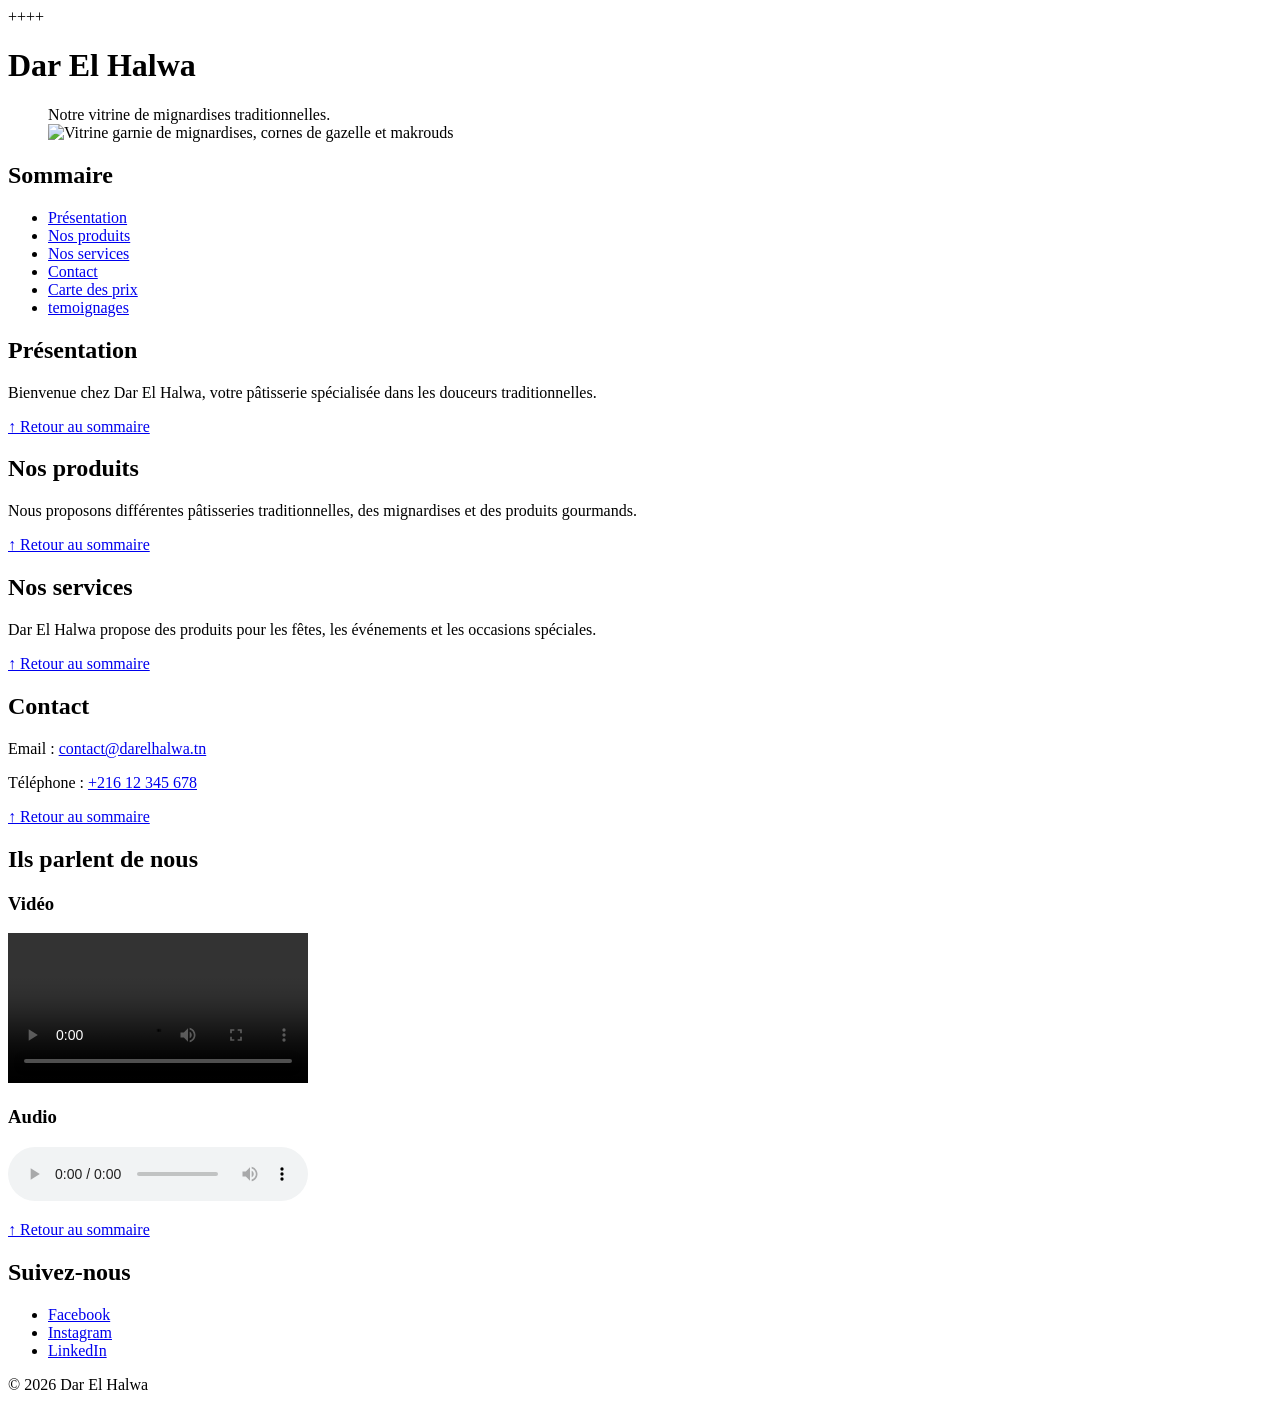
==== index.html @ 06b05986 "Initialiser le projet Dar El Halwa" ====
<!DOCTYPE html>
<html lang="fr">++++
<head>
    <meta charset="UTF-8">
    <meta name="viewport" content="width=device-width, initial-scale=1.0">
    <title>Dar El Halwa - Pâtisserie</title>
</head>

<body>

    <header>
        <h1>Dar El Halwa</h1>

        <figure>
            <figcaption>
                Notre vitrine de mignardises traditionnelles.
            </figcaption>
            <img src="images/patisserie.jpg"
                 alt="Vitrine garnie de mignardises, cornes de gazelle et makrouds">
        </figure>
    </header>


    <nav id="sommaire">
        <h2>Sommaire</h2> 

        <ul>
            <li><a href="#presentation">Présentation</a></li>
            <li><a href="#produits">Nos produits</a></li>
            <li><a href="#services">Nos services</a></li>
            <li><a href="#contact">Contact</a></li>
            <li><a href="carte.html">Carte des prix</a></li>
            <li><a href="temoignages">temoignages</a></li>
        </ul>
    </nav>


    <main>

        <section id="presentation">
            <h2>Présentation</h2>

            <p>
                Bienvenue chez Dar El Halwa, votre pâtisserie spécialisée
                dans les douceurs traditionnelles.
            </p>

            <a href="#sommaire">↑ Retour au sommaire</a>
        </section>


        <section id="produits">
            <h2>Nos produits</h2>

            <p>
                Nous proposons différentes pâtisseries traditionnelles,
                des mignardises et des produits gourmands.
            </p>

            <a href="#sommaire">↑ Retour au sommaire</a>
        </section>


        <section id="services">
            <h2>Nos services</h2>

            <p>
                Dar El Halwa propose des produits pour les fêtes,
                les événements et les occasions spéciales.
            </p>

            <a href="#sommaire">↑ Retour au sommaire</a>
        </section>


        <section id="contact">
            <h2>Contact</h2>

            <p>
                Email :
                <a href="mailto:contact@darelhalwa.tn?subject=Demande%20de%20renseignements">
                    contact@darelhalwa.tn
                </a>
            </p>

            <p>
                Téléphone :
                <a href="tel:+21612345678">
                    +216 12 345 678
                </a>
            </p>

            <a href="#sommaire">↑ Retour au sommaire</a>
        </section>


        <section id="temoignages">
            <h2>Ils parlent de nous</h2>

            <h3>Vidéo</h3>

            <video controls>
                <source src="medias/temoignage.mp4" type="video/mp4">
            </video>

            <h3>Audio</h3>

            <audio controls>
                <source src="medias/avis-clients.mp3" type="audio/mpeg">
            </audio>

            <p>
                <a href="#sommaire">↑ Retour au sommaire</a>
            </p>
        </section>

    </main>


    <footer>

        <h2>Suivez-nous</h2>

        <ul>
            <li>
                <a href="https://www.facebook.com/darelhalwa"
                   target="_blank"
                   rel="noopener">
                    Facebook
                </a>
            </li>

            <li>
                <a href="https://www.instagram.com/darelhalwa"
                   target="_blank"
                   rel="noopener">
                    Instagram
                </a>
            </li>

            <li>
                <a href="https://www.linkedin.com/company/darelhalwa"
                   target="_blank"
                   rel="noopener">
                    LinkedIn
                </a>
            </li>
        </ul>

        <p>&copy; 2026 Dar El Halwa</p>

    </footer>

</body>
</html>
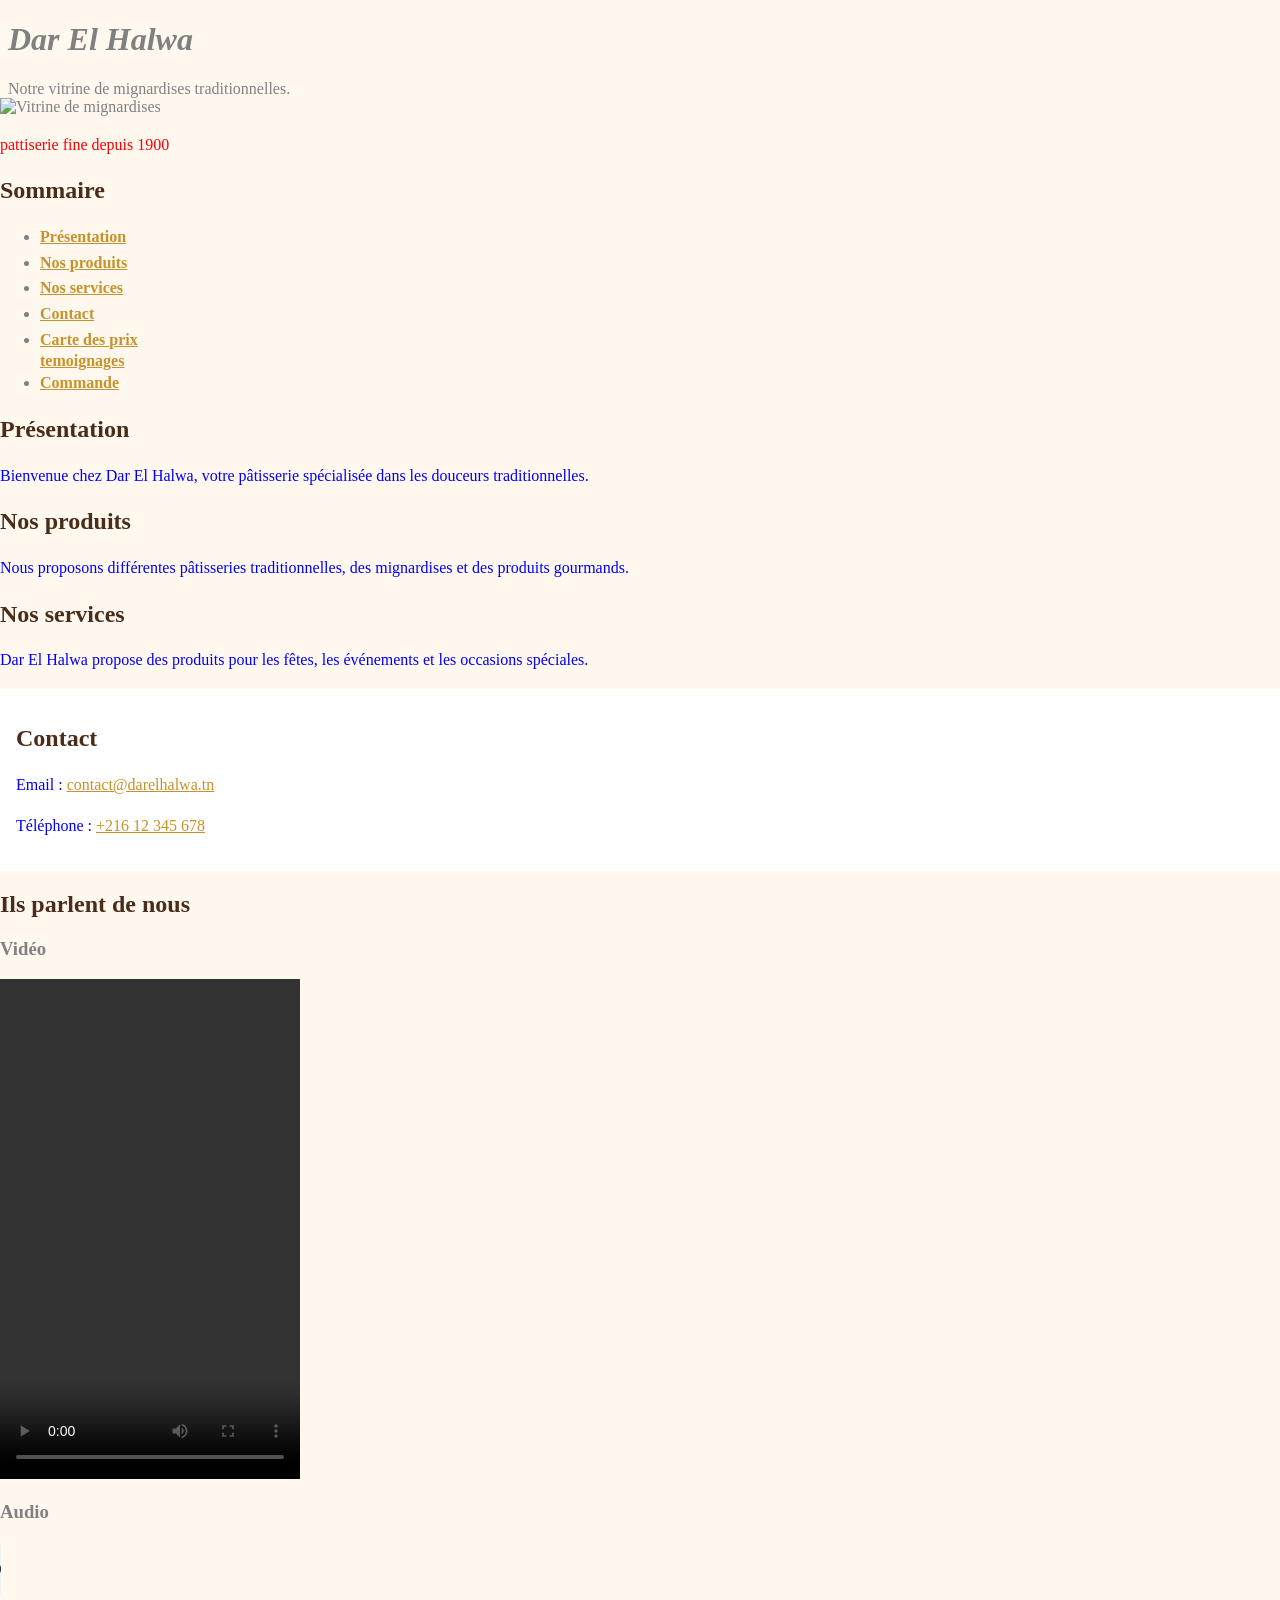
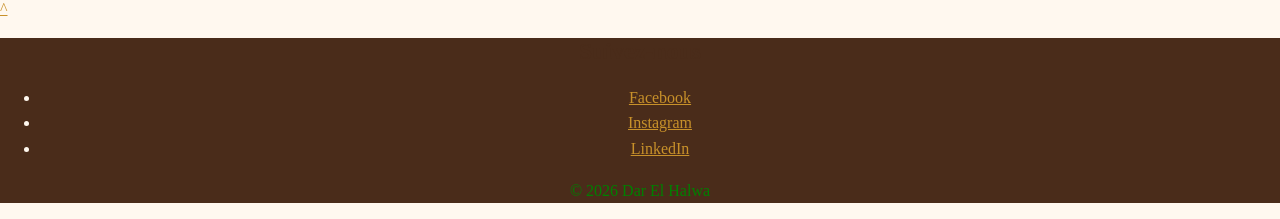
==== commit a4ab9559: "Ajouter la feuille de styles et la charte graphique" ====
--- a/index.html
+++ b/index.html
@@ -1,24 +1,29 @@
 <!DOCTYPE html>
-<html lang="fr">++++
+<html lang="fr">
+<link rel="stylesheet" href="css/style.css">
 <head>
     <meta charset="UTF-8">
     <meta name="viewport" content="width=device-width, initial-scale=1.0">
     <title>Dar El Halwa - Pâtisserie</title>
+    <style>
+        p{color: green;}
+    </style>
 </head>
 
-<body>
+<body style="margin: 0;" id="sommaire">
+<header>  
+    <h1 class="mise-en-avant" style="margin-left: 8px;">Dar El Halwa</h1>
+    <figure style="margin: 0; width: 100%;">
+        <figcaption style="margin-left: 8px;">
+            Notre vitrine de mignardises traditionnelles.
+        </figcaption>
 
-    <header>
-        <h1>Dar El Halwa</h1>
-
-        <figure>
-            <figcaption>
-                Notre vitrine de mignardises traditionnelles.
-            </figcaption>
-            <img src="images/patisserie.jpg"
-                 alt="Vitrine garnie de mignardises, cornes de gazelle et makrouds">
-        </figure>
-    </header>
+        <img src="frrrr.jpg"
+             alt="Vitrine de mignardises"
+             width="100%">
+    </figure>
+    <p style="color: red;">pattiserie fine depuis 1900</p>
+</header>
 
 
     <nav id="sommaire">
@@ -30,7 +35,9 @@
             <li><a href="#services">Nos services</a></li>
             <li><a href="#contact">Contact</a></li>
             <li><a href="carte.html">Carte des prix</a></li>
-            <li><a href="temoignages">temoignages</a></li>
+            <a href="#temoignages">temoignages</a>
+            <li><a href="commander.html">Commande</a></li>
+
         </ul>
     </nav>
 
@@ -45,11 +52,11 @@
                 dans les douceurs traditionnelles.
             </p>
 
-            <a href="#sommaire">↑ Retour au sommaire</a>
+            
         </section>
 
 
-        <section id="produits">
+        <section class="carte.info" id="produits">
             <h2>Nos produits</h2>
 
             <p>
@@ -57,7 +64,6 @@
                 des mignardises et des produits gourmands.
             </p>
 
-            <a href="#sommaire">↑ Retour au sommaire</a>
         </section>
 
 
@@ -69,7 +75,6 @@
                 les événements et les occasions spéciales.
             </p>
 
-            <a href="#sommaire">↑ Retour au sommaire</a>
         </section>
 
 
@@ -90,7 +95,6 @@
                 </a>
             </p>
 
-            <a href="#sommaire">↑ Retour au sommaire</a>
         </section>
 
 
@@ -98,25 +102,20 @@
             <h2>Ils parlent de nous</h2>
 
             <h3>Vidéo</h3>
-
-            <video controls>
-                <source src="medias/temoignage.mp4" type="video/mp4">
+            <video controls height="500" width="300">
+                <source src="13402388_1080_1920_30fps.mp4" type="video/mp4">
             </video>
 
             <h3>Audio</h3>
 
             <audio controls>
-                <source src="medias/avis-clients.mp3" type="audio/mpeg">
+                <source src="freesound_community-oh-x7-45655.mp3" type="audio/mpeg">
             </audio>
-
-            <p>
-                <a href="#sommaire">↑ Retour au sommaire</a>
-            </p>
         </section>
 
     </main>
 
-
+<a href="#sommaire">^</a>
     <footer>
 
         <h2>Suivez-nous</h2>
@@ -150,6 +149,5 @@
         <p>&copy; 2026 Dar El Halwa</p>
 
     </footer>
-
 </body>
 </html>
--- a/css/style.css
+++ b/css/style.css
@@ -0,0 +1,103 @@
+*, *::before, *::after {
+box-sizing: border-box;
+}
+:root {
+--miel: #c8912a;
+--chocolat: #4a2c1a;
+--creme: #fff8ef;
+--espace: 1rem;
+}
+body {
+background-color: var(--creme);
+color: gray ;}
+:link{
+    color: var(--miel);
+}
+h2{
+    color: var(--chocolat);
+    border-bottom: 2px var(--miel) ;
+}
+nav a{
+    text-align: none;
+    color: var(--chocolat);
+    font-weight: bold;
+}
+strong{
+    color: var(--miel);
+}
+footer{
+    background-color: var(--chocolat);
+    color: var(--creme);
+    text-align: center;
+}
+p,li{
+    line-height: 1.6;
+}
+#contact{
+    background-color: white;
+    padding: var(--espace) ;
+}
+.mise-en-avant{
+font-weight: bolder;
+font-style: italic;
+}
+a:visited{
+    color: rgb(0,129,0);
+}
+a:link{
+    color: var(--miel);
+}
+a:hover{
+    color: rgb(0,129,0);
+}
+a:active{
+    color: var(--chocolat);
+}
+p{
+    color: green;
+}
+main p{
+    color: blue;
+}
+.mise-en-avant{
+    color: gray;
+}
+.carte-info{
+    width: 400px;
+    padding: 20px;
+    border: 2px var(--miel);
+    margin: 30px;
+}
+table { 
+    border-collapse: collapse; width: 100%;
+ }
+thead {
+    background-color: var(--miel);
+    color: var(--chocolat);
+}
+th, td {
+    border: 1px solid gray;
+    padding: 8px;
+
+}
+tbody tr td:last-child { 
+    text-align:right; 
+}
+tbody tr:nth-child(even) { 
+    background-color: #faf3e8; }
+caption { 
+    caption-side: bottom;
+    font-style: italic;
+ }
+
+.fleche {
+    position: fixed;
+    bottom: 20px;
+    right: 20px;
+    font-size: 30px;
+    text-decoration: none;
+    background-color: brown;
+    color: white;
+    padding: 10px;
+    border-radius: 50%;
+}
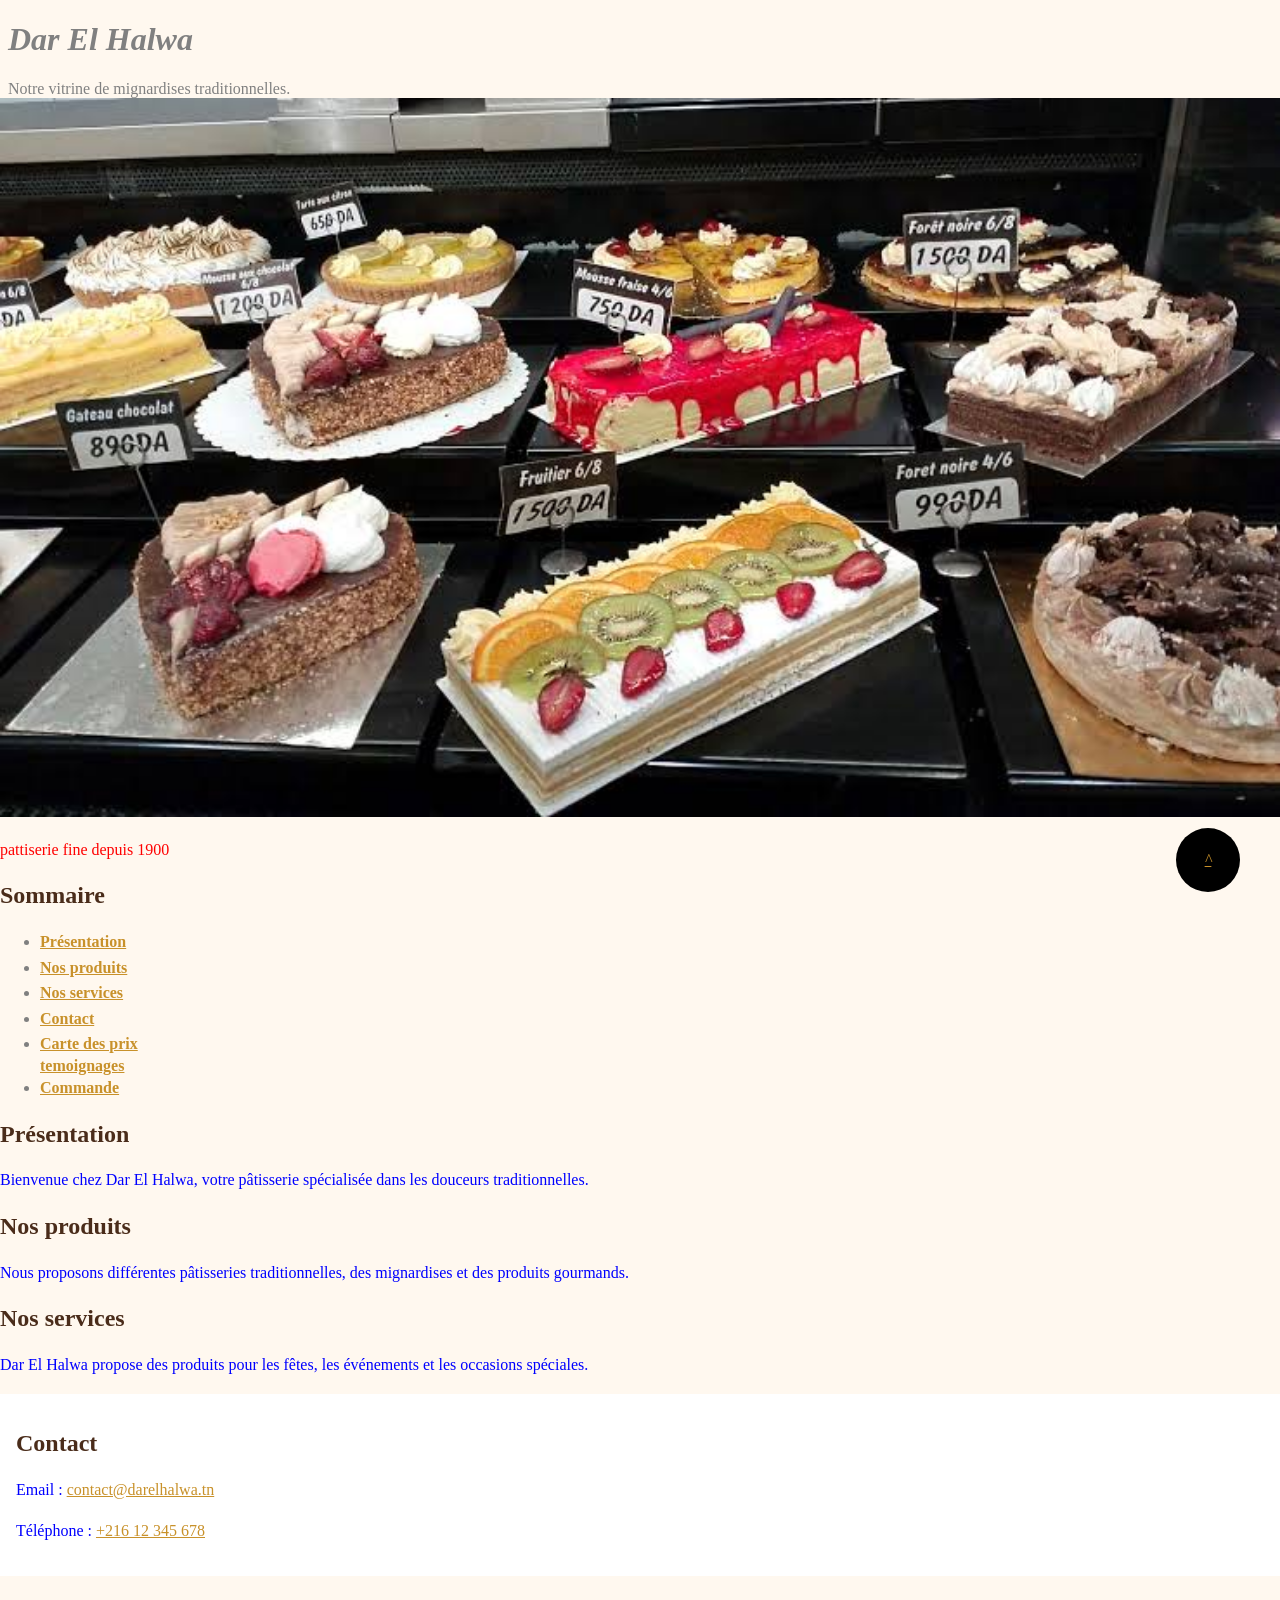
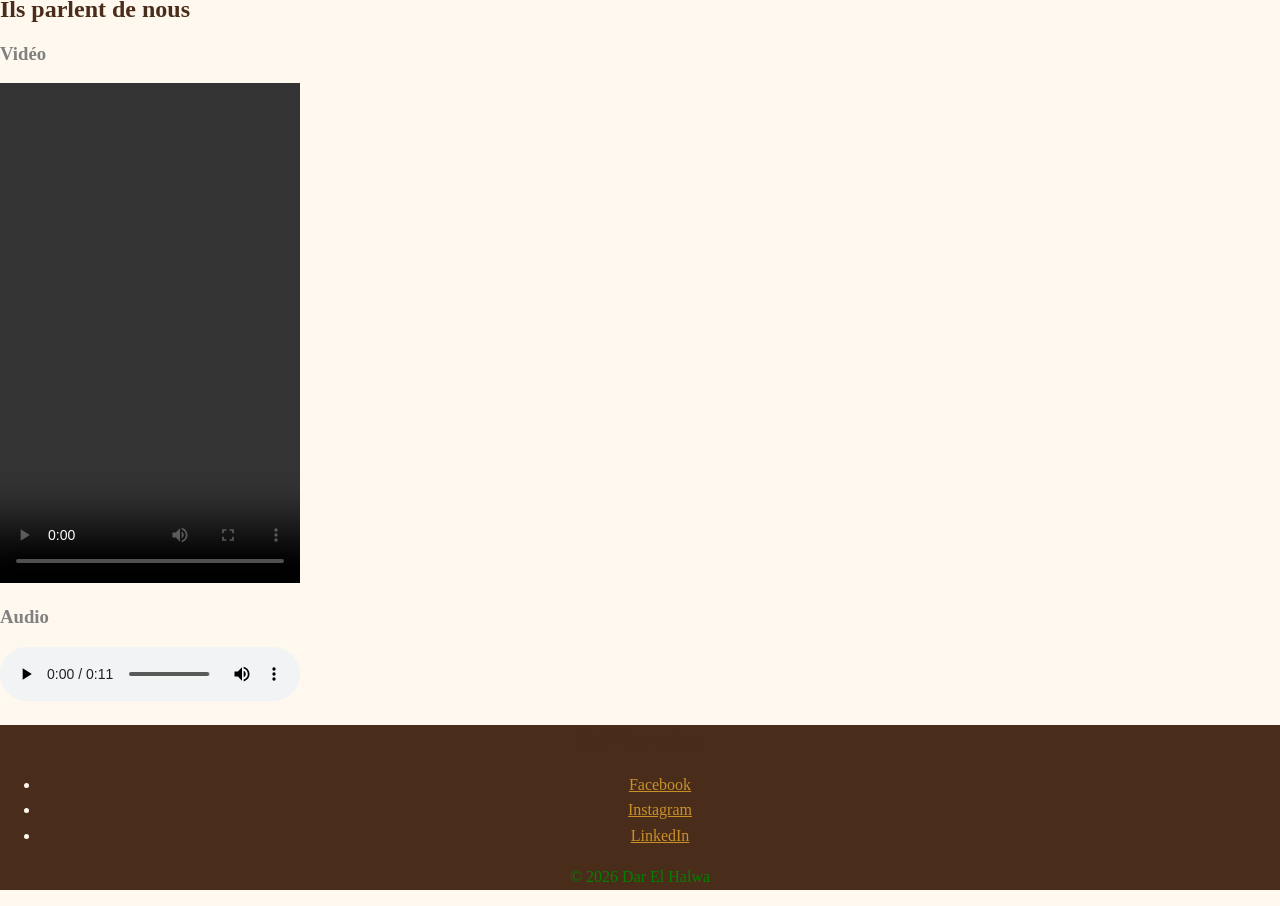
==== commit 5768c53d: "Valider la structure HTML" ====
--- a/index.html
+++ b/index.html
@@ -115,7 +115,7 @@
 
     </main>
 
-<a href="#sommaire">^</a>
+<span class="retour"><a href="#sommaire">^</a></span>
     <footer>
 
         <h2>Suivez-nous</h2>
--- a/css/style.css
+++ b/css/style.css
@@ -6,6 +6,7 @@
 --chocolat: #4a2c1a;
 --creme: #fff8ef;
 --espace: 1rem;
+--police_titre:Arial, Helvetica, sans-serif;
 }
 body {
 background-color: var(--creme);
@@ -63,10 +64,10 @@
     color: gray;
 }
 .carte-info{
-    width: 400px;
-    padding: 20px;
+    width: 25rem;
+    padding: 1.12rem;
     border: 2px var(--miel);
-    margin: 30px;
+    margin: 1.9rem;
 }
 table { 
     border-collapse: collapse; width: 100%;
@@ -77,7 +78,7 @@
 }
 th, td {
     border: 1px solid gray;
-    padding: 8px;
+    padding: 0.5rem;
 
 }
 tbody tr td:last-child { 
@@ -89,15 +90,16 @@
     caption-side: bottom;
     font-style: italic;
  }
-
-.fleche {
+.retour{
+    display: inline-block;
+    background-color: black;
     position: fixed;
-    bottom: 20px;
-    right: 20px;
-    font-size: 30px;
-    text-decoration: none;
-    background-color: brown;
-    color: white;
-    padding: 10px;
+    bottom: 0.5rem;
+    right: 40px;
     border-radius: 50%;
+    height: 4rem;
+    width: 4rem;
+    font-style: italic;
+    text-align: center;
+    align-content: center;
 }
